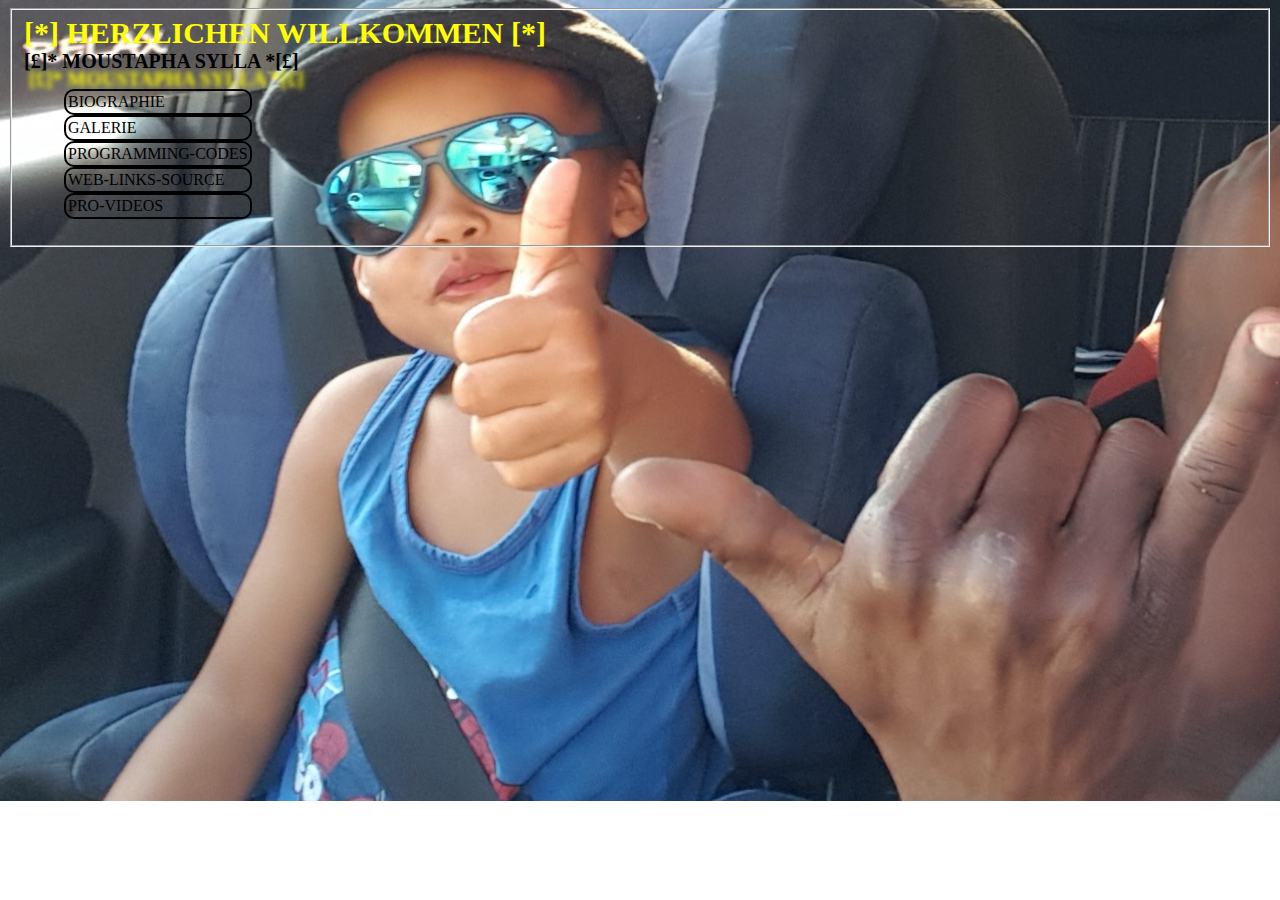
==== index.html @ 80f9f0e3 "Update index.html" ====
<!doctype HTML>

<html>

  <head>
    <title>  MOUSTAPHA SYLLA  </title>
    <meta name="viewport" content="width=device-width, initial-scale=1; user-scalable=no">
    <meta http-equiv="viewport" content-type="text/plain" charset="utf-8">
    <link rel="https://ajax.googleapis.com/ajax/libs/jquery/3.4.0/jquery.min.js" />
    <link rel="stylesheet" type="text/css" href="index.css" >
    <link rel="stylesheet" type="text/css" href="https://cdnjscloudflare.com/ajax/libs//font-awesome/4.7.0/css.awesome.min.js">
    <script src="query.min.js"></script>
    <script src="index.js"></script>
  </head>
  <!--  DEBUT DU BODY -->

  <body id="bdy">
<fieldset id="fldCont">

   <b class="t-h4">[*] HERZLICHEN WILLKOMMEN [*]</b><br>
   <b class="dev-nom">[£]* MOUSTAPHA SYLLA *[£]</b>
 
<div id="nav0">
 <ul>
  <li>BIOGRAPHIE</li>
  <li>GALERIE</li>
  <li>PROGRAMMING-CODES</li>
  <li>WEB-LINKS-SOURCE</li>
  <li>PRO-VIDEOS</li>
 </ul>
</div>
</fieldset>
<BR>

<div id="vidO">
  <img src="" />
</div>
  </body>
</html>
---- index.css ----
/* 3040 x 1440 */
/* @media for mobile version */
@media only screen and (orientation: portrait)
{
   body {
      background-image   : url("kayden.jpg");
      background-repeat: no-repeat;
   }
   
   .t-h4 {
    font-size: 18px;
    float: left
    color: red;
    text-shadow: 5px 10px 5px black;
   }
   
   #nav0 ul {
    float: left;
    margin-left: -10%;
   }

   #nav0 ul li{
    overflow: hidden;
    padding: 1px;
  border: solid 2px;
  border-radius: 8px;
  background-color: black;
  color: yellow;
  text-align: center;
  
   }

}

/* -------------------- */

@media only screen and (orientation: landscape)
{
   body {
      background-image   : url("kayd.jpg");
      background-repeat: no-repeat;
      background-position: left;
   }
   
   
   .t-h4 {
     font-size: 30px; color: yellow;
     text-align: center;
   }
   .dev-nom {
     font-size: 20px;
     text-shadow: 5px 18px 5px yellow;
   }

   #nav0 ul {
    float: left;
   }

   #nav0 ul li{
    overflow: hidden;
    padding: 2px;
  border: solid 2px;
    border-radius: 10px;
   }

}
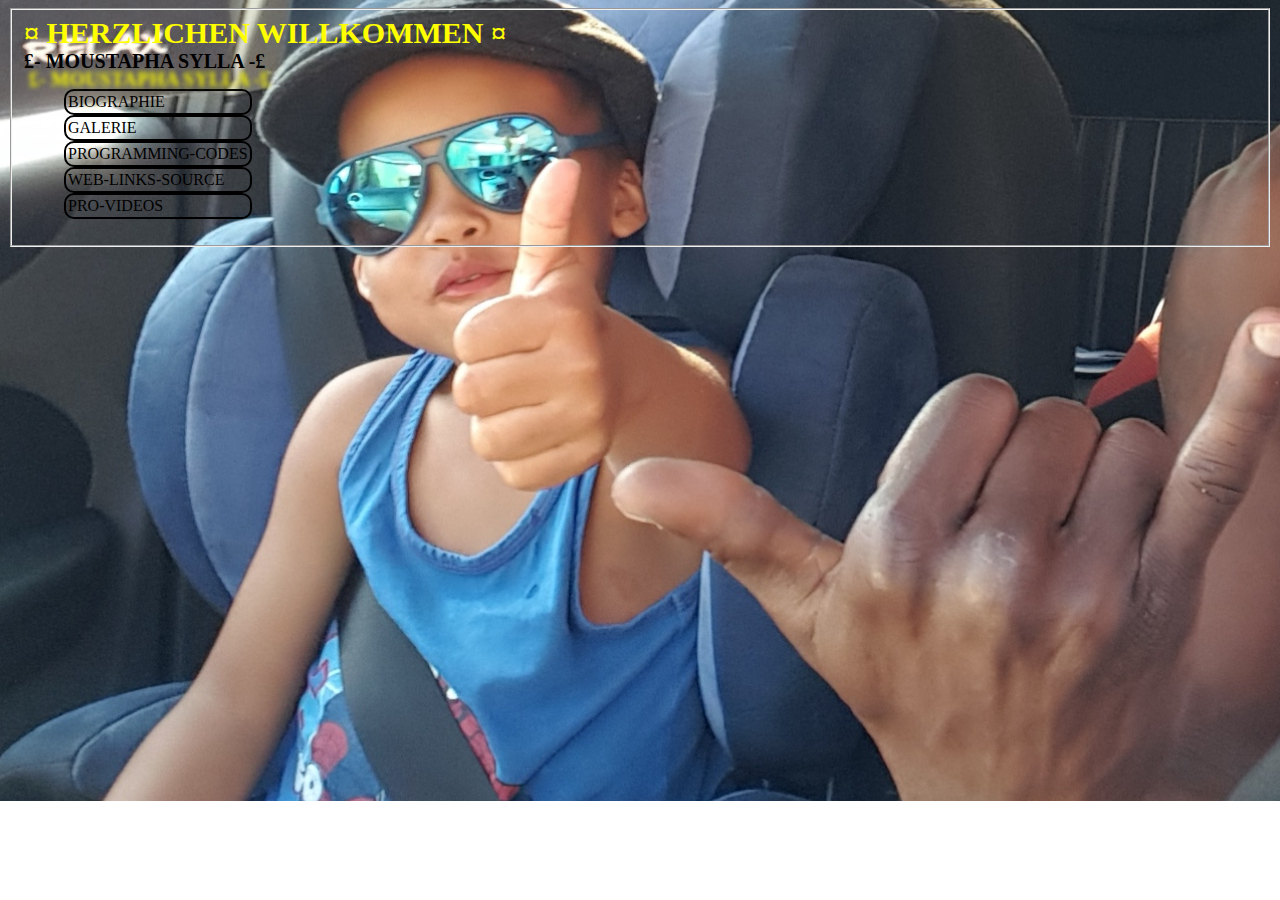
==== commit 08861885: "Update index.html" ====
--- a/index.html
+++ b/index.html
@@ -17,8 +17,8 @@
   <body id="bdy">
 <fieldset id="fldCont">
 
-   <b class="t-h4">[*] HERZLICHEN WILLKOMMEN [*]</b><br>
-   <b class="dev-nom">[£]* MOUSTAPHA SYLLA *[£]</b>
+   <b class="t-h4">¤ HERZLICHEN WILLKOMMEN ¤</b><br>
+   <b class="dev-nom">£- MOUSTAPHA SYLLA -£</b>
  
 <div id="nav0">
  <ul>
--- a/index.css
+++ b/index.css
@@ -9,9 +9,9 @@
    
    .t-h4 {
     font-size: 18px;
-    float: left
+    text-align: left;
     color: red;
-    text-shadow: 5px 10px 5px black;
+    text-shadow: 3px 9px 3px green;
    }
    
    #nav0 ul {
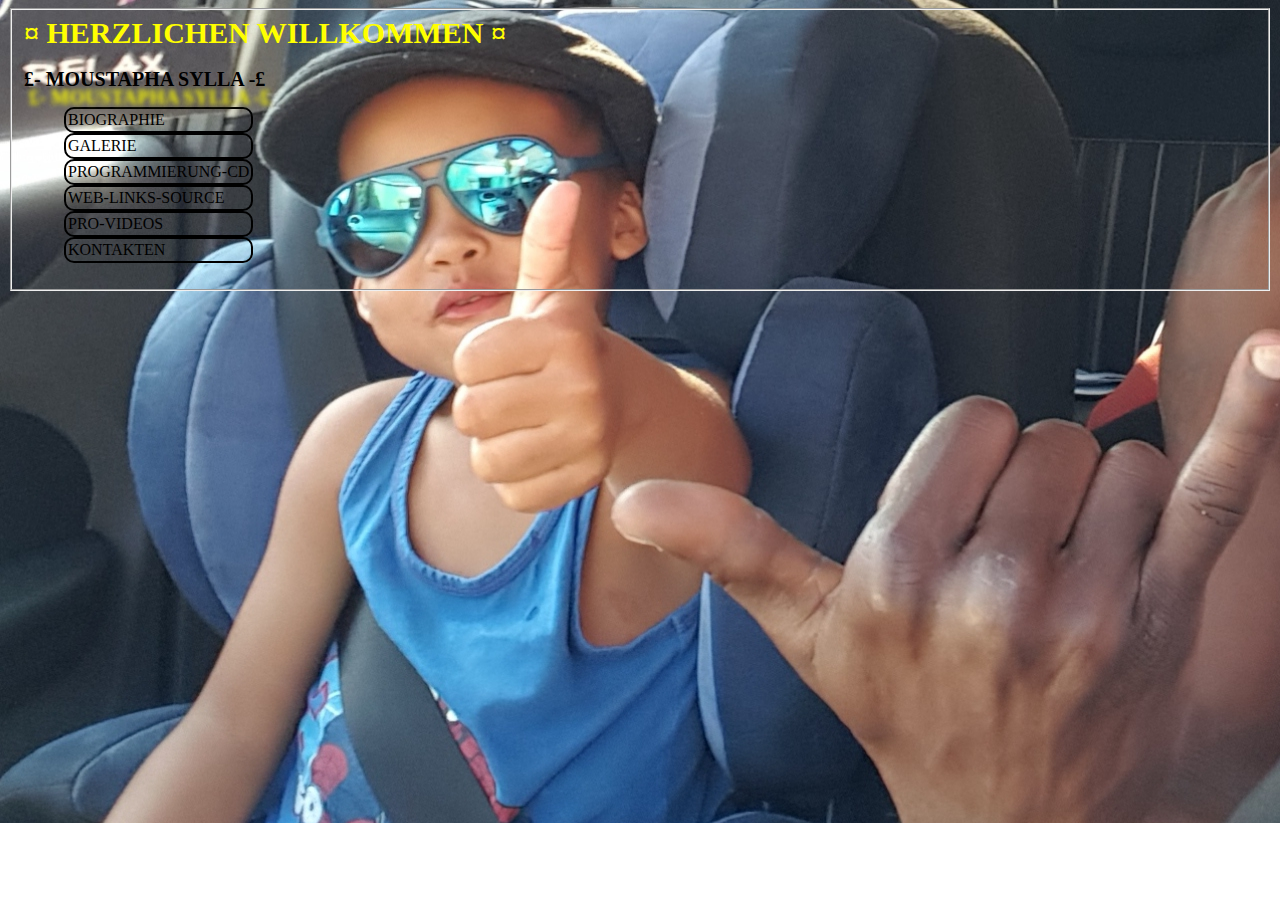
==== commit 8bdc6c34: "Update index.html" ====
--- a/index.html
+++ b/index.html
@@ -17,23 +17,24 @@
   <body id="bdy">
 <fieldset id="fldCont">
 
-   <b class="t-h4">¤ HERZLICHEN WILLKOMMEN ¤</b><br>
+   <b class="t-h4">¤ HERZLICHEN WILLKOMMEN ¤</b><br><br>
    <b class="dev-nom">£- MOUSTAPHA SYLLA -£</b>
  
 <div id="nav0">
  <ul>
   <li>BIOGRAPHIE</li>
   <li>GALERIE</li>
-  <li>PROGRAMMING-CODES</li>
+  <li>PROGRAMMIERUNG-CD</li>
   <li>WEB-LINKS-SOURCE</li>
   <li>PRO-VIDEOS</li>
+  <li>KONTAKTEN</li>
  </ul>
 </div>
 </fieldset>
 <BR>
 
-<div id="vidO">
-  <img src="" />
+<div id="imgs">
+ <img scr="" />
 </div>
   </body>
 </html>
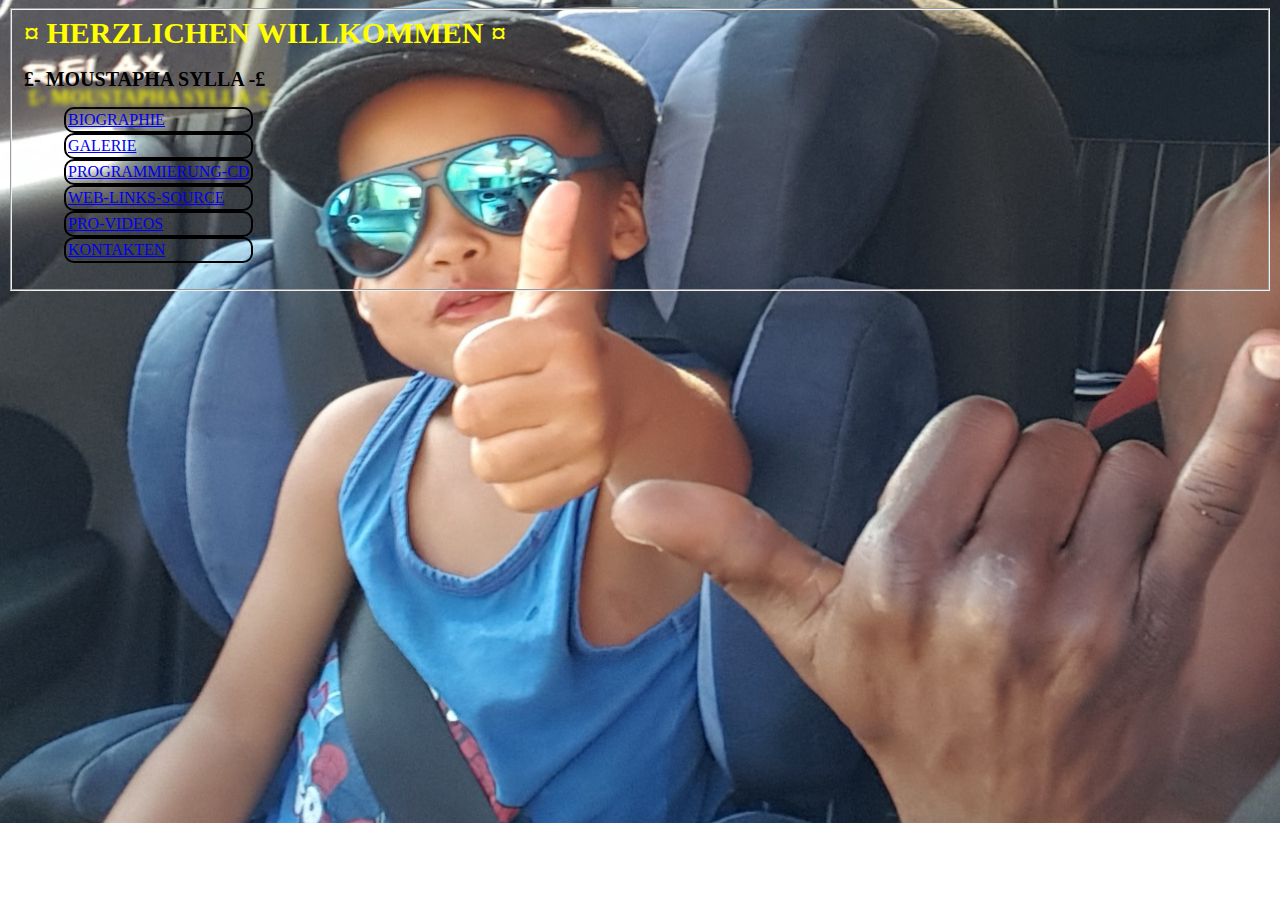
==== commit e7b1aa7d: "Update index.html" ====
--- a/index.html
+++ b/index.html
@@ -22,12 +22,12 @@
  
 <div id="nav0">
  <ul>
-  <li>BIOGRAPHIE</li>
-  <li>GALERIE</li>
-  <li>PROGRAMMIERUNG-CD</li>
-  <li>WEB-LINKS-SOURCE</li>
-  <li>PRO-VIDEOS</li>
-  <li>KONTAKTEN</li>
+  <li><a href="#">BIOGRAPHIE</a></li>
+  <li><a href="#">GALERIE</a></li>
+  <li><a href="#">PROGRAMMIERUNG-CD</a></li>
+  <li><a href="#">WEB-LINKS-SOURCE</a></li>
+  <li><a href="#">PRO-VIDEOS</a></li>
+  <li><a href="#">KONTAKTEN</a></li>
  </ul>
 </div>
 </fieldset>
--- a/index.css
+++ b/index.css
@@ -10,13 +10,16 @@
    .t-h4 {
     font-size: 18px;
     text-align: left;
-    color: red;
-    text-shadow: 3px 9px 3px green;
+    color: black;
+    text-shadow: 1px 5px 1px red;
    }
    
+   #nav0 {
+    margin-left: -16%;
+   }
+
    #nav0 ul {
     float: left;
-    margin-left: -10%;
    }
 
    #nav0 ul li{
@@ -28,6 +31,11 @@
   color: yellow;
   text-align: center;
   
+   }
+
+   #nav0 li: hover{
+    background-color: white;
+    color: black;
    }
 
 }
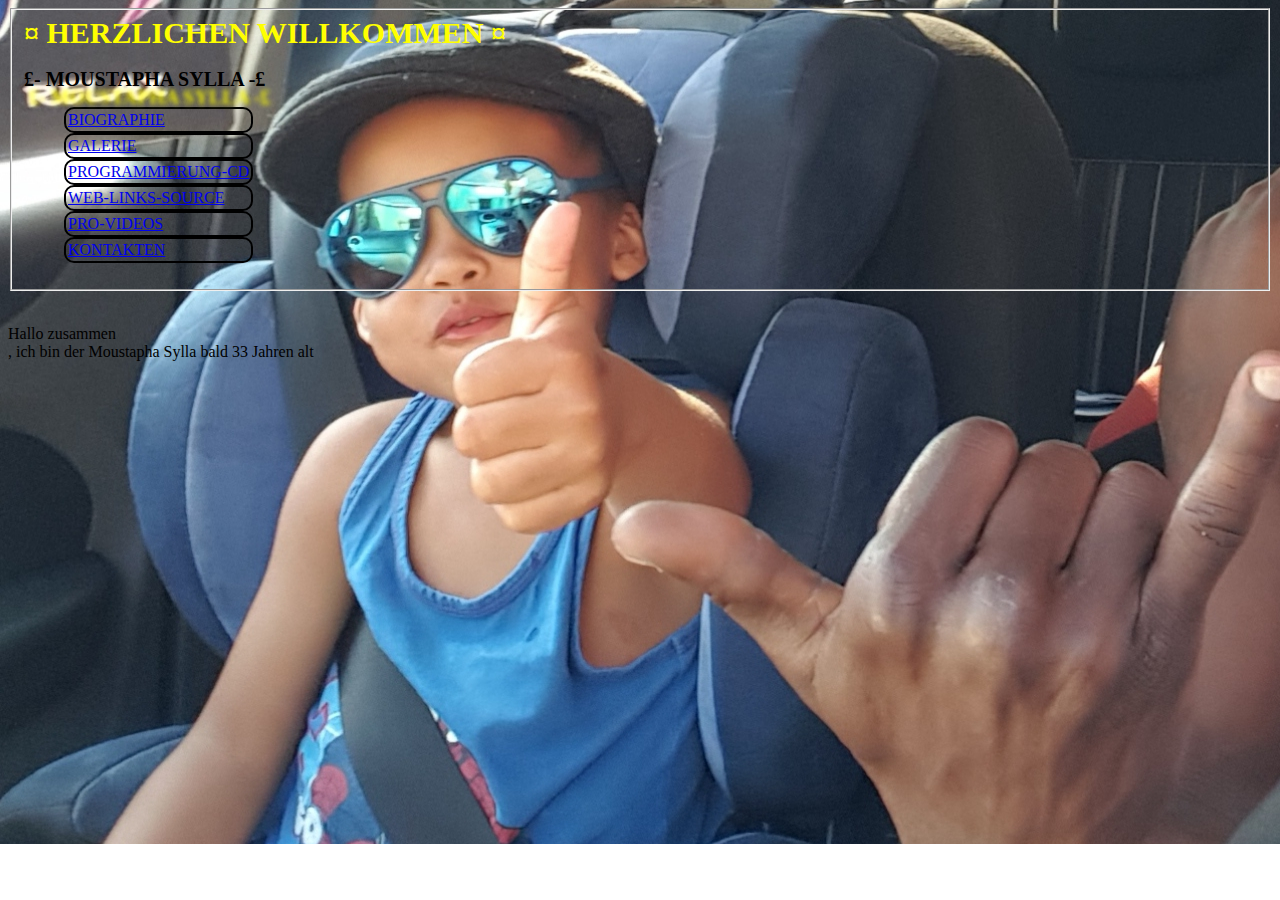
==== commit 6eb13da8: "Update index.html" ====
--- a/index.html
+++ b/index.html
@@ -33,8 +33,11 @@
 </fieldset>
 <BR>
 
-<div id="imgs">
- <img scr="" />
+<div id="preS">
+ <p>
+Hallo zusammen <br>,
+ich bin der Moustapha Sylla bald 33 Jahren alt 
+ </p>
 </div>
   </body>
 </html>
--- a/index.css
+++ b/index.css
@@ -5,6 +5,7 @@
    body {
       background-image   : url("kayden.jpg");
       background-repeat: no-repeat;
+      display: block;
    }
    
    .t-h4 {
@@ -27,15 +28,24 @@
     padding: 1px;
   border: solid 2px;
   border-radius: 8px;
+  border-color: yellow;
   background-color: black;
-  color: yellow;
   text-align: center;
-  
    }
 
-   #nav0 li: hover{
+   #nav0 a {
+    color: yellow;
+    text-decoration: none;
+   }
+
+   #nav0 li:hover {
     background-color: white;
-    color: black;
+    border-color: red;
+   }
+   
+   #nav0 a:hover {
+     color: red;
+     
    }
 
 }
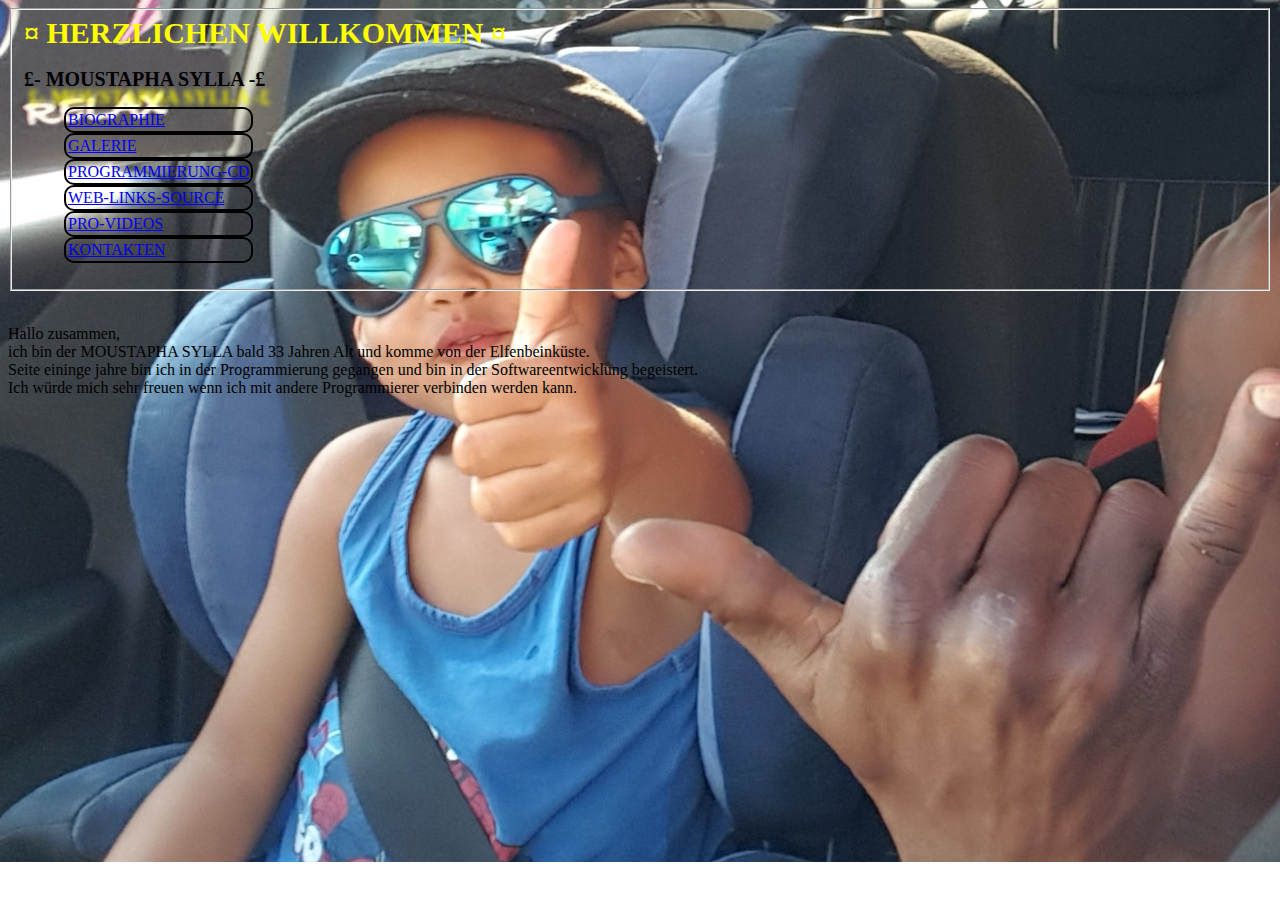
==== commit 13881362: "Update index.html" ====
--- a/index.html
+++ b/index.html
@@ -35,9 +35,12 @@
 
 <div id="preS">
  <p>
-Hallo zusammen <br>,
-ich bin der Moustapha Sylla bald 33 Jahren alt 
+Hallo zusammen, <br>
+ich bin der MOUSTAPHA SYLLA bald 33 Jahren Alt und komme von der Elfenbeinküste.<br>
+Seite eininge jahre bin ich in der Programmierung gegangen und bin in der Softwareentwicklung begeistert.<br>
+Ich würde mich sehr freuen wenn ich mit andere Programmierer verbinden werden kann.
  </p>
 </div>
+  
   </body>
 </html>
--- a/index.css
+++ b/index.css
@@ -52,7 +52,8 @@
 
 /* -------------------- */
 
-@media only screen and (orientation: landscape)
+@media only screen 
+   and (orientation: landscape) and (min-width: 70px)
 {
    body {
       background-image   : url("kayd.jpg");
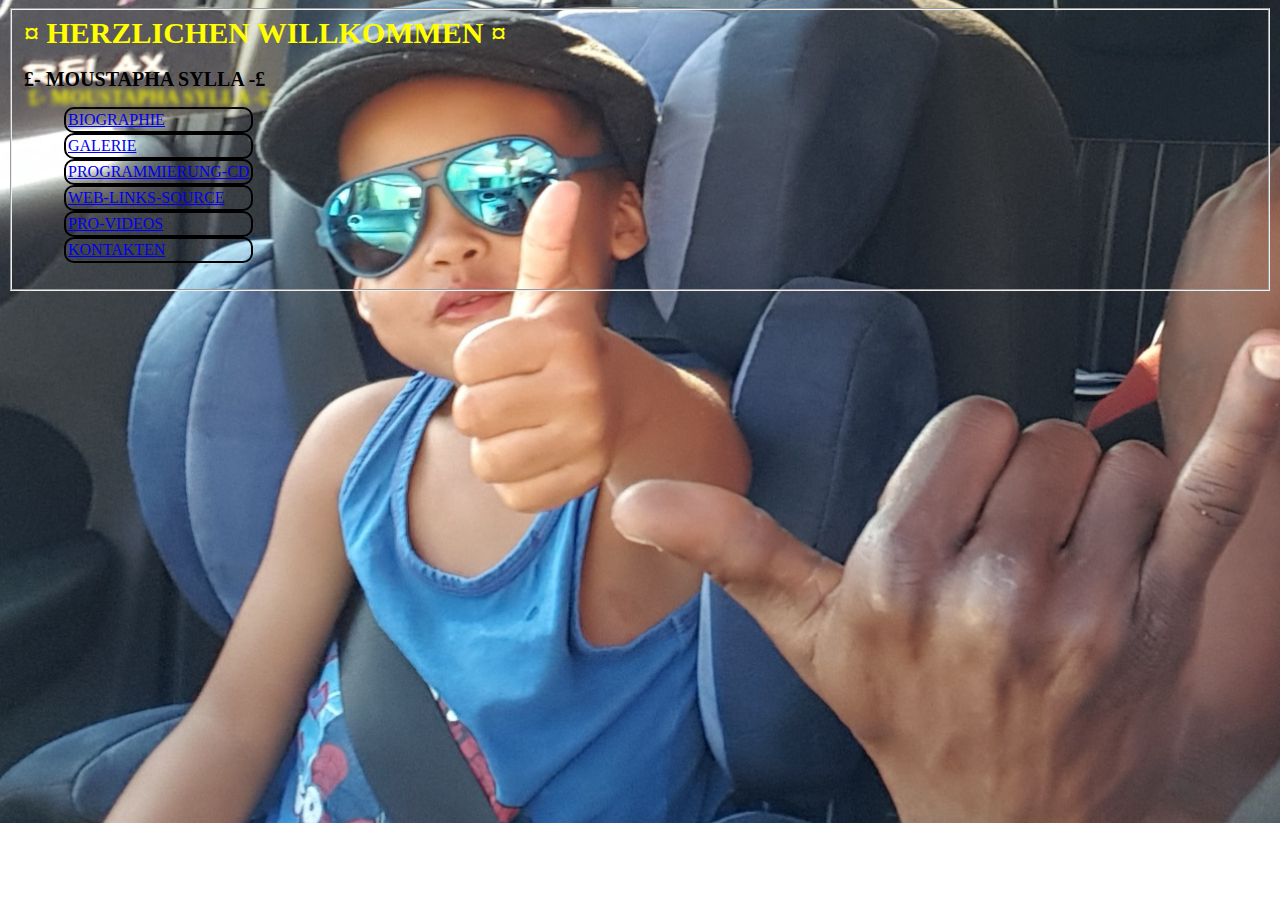
==== commit f6b25010: "Update index.html" ====
--- a/index.html
+++ b/index.html
@@ -34,12 +34,7 @@
 <BR>
 
 <div id="preS">
- <p>
-Hallo zusammen, <br>
-ich bin der MOUSTAPHA SYLLA bald 33 Jahren Alt und komme von der Elfenbeinküste.<br>
-Seite eininge jahre bin ich in der Programmierung gegangen und bin in der Softwareentwicklung begeistert.<br>
-Ich würde mich sehr freuen wenn ich mit andere Programmierer verbinden werden kann.
- </p>
+  <img sc="" >
 </div>
   
   </body>
--- a/index.css
+++ b/index.css
@@ -9,51 +9,53 @@
    }
    
    .t-h4 {
-    font-size: 18px;
-    text-align: left;
-    color: black;
-    text-shadow: 1px 5px 1px red;
+      font-size: 18px;
+      text-align: left;
+      color: black;
+      text-shadow: 1px 5px 1px red;
    }
    
    #nav0 {
-    margin-left: -16%;
+      margin-left: -16%;
    }
 
    #nav0 ul {
-    float: left;
+      float: left;
    }
 
    #nav0 ul li{
-    overflow: hidden;
-    padding: 1px;
-  border: solid 2px;
-  border-radius: 8px;
-  border-color: yellow;
-  background-color: black;
-  text-align: center;
+      overflow: hidden;
+      padding: 1px;
+      border: solid 2px;
+      border-radius: 8px;
+      border-color: yellow;
+      background-color: black;
+      text-align: center;
    }
 
    #nav0 a {
-    color: yellow;
-    text-decoration: none;
+      color: yellow;
+      text-decoration: none;
    }
 
    #nav0 li:hover {
-    background-color: white;
-    border-color: red;
+      background-color: white;
+      border-color: red;
    }
    
    #nav0 a:hover {
-     color: red;
-     
+       color: red;  
    }
-
+   
+   #preS p {
+      color: white; border: solid 1px; border-color: red;
+   }
+   
 }
 
 /* -------------------- */
 
-@media only screen 
-   and (orientation: landscape) and (min-width: 70px)
+@media only screen and (orientation: landscape)
 {
    body {
       background-image   : url("kayd.jpg");
@@ -78,7 +80,7 @@
    #nav0 ul li{
     overflow: hidden;
     padding: 2px;
-  border: solid 2px;
+    border: solid 2px;
     border-radius: 10px;
    }
 
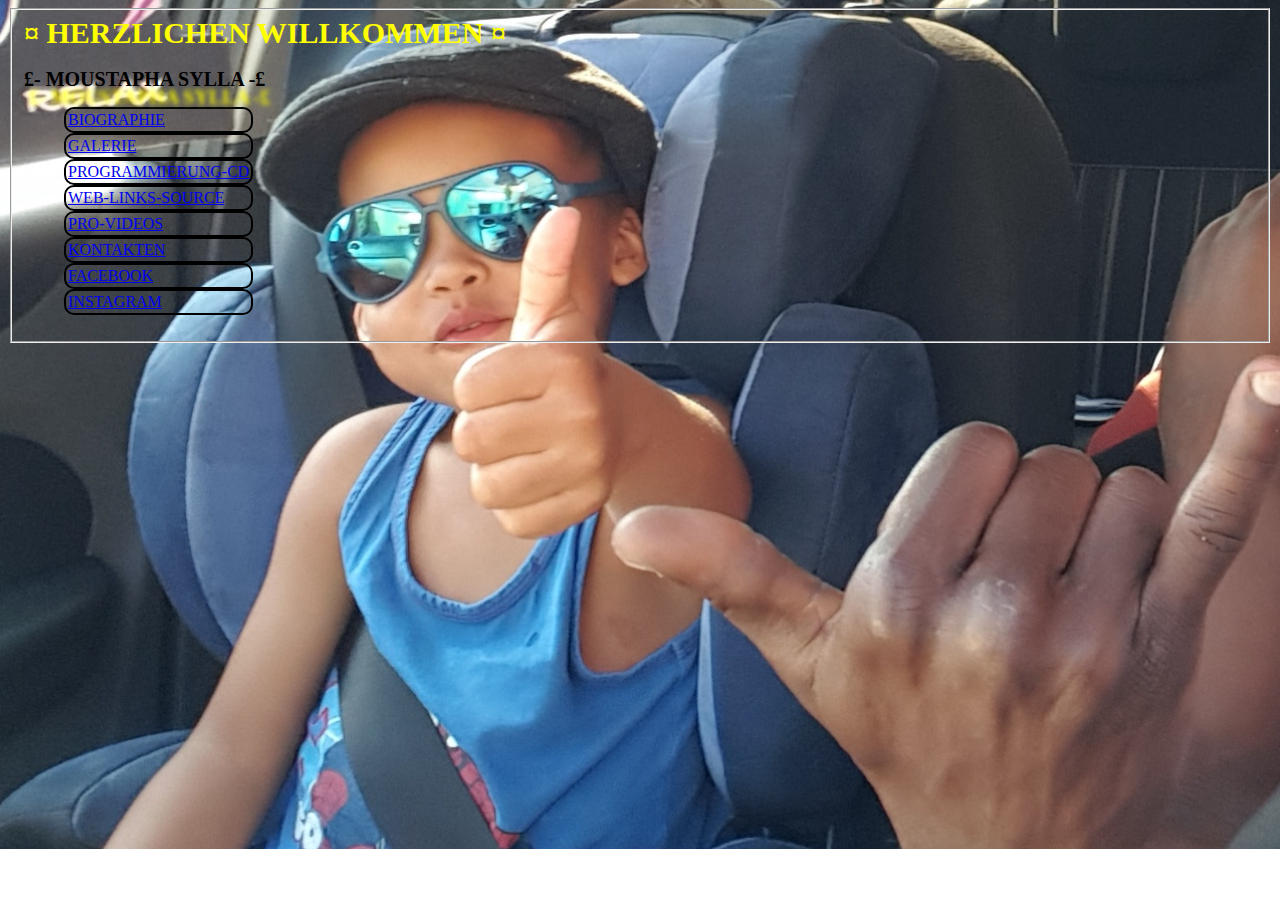
==== commit fab77031: "Update index.html" ====
--- a/index.html
+++ b/index.html
@@ -22,12 +22,14 @@
  
 <div id="nav0">
  <ul>
-  <li><a href="#">BIOGRAPHIE</a></li>
-  <li><a href="#">GALERIE</a></li>
-  <li><a href="#">PROGRAMMIERUNG-CD</a></li>
-  <li><a href="#">WEB-LINKS-SOURCE</a></li>
-  <li><a href="#">PRO-VIDEOS</a></li>
-  <li><a href="#">KONTAKTEN</a></li>
+    <li><a href="#">BIOGRAPHIE</a></li>
+    <li><a href="#">GALERIE</a></li>
+    <li><a href="#">PROGRAMMIERUNG-CD</a></li>
+    <li><a href="#">WEB-LINKS-SOURCE</a></li>
+    <li><a href="#">PRO-VIDEOS</a></li>
+    <li><a href="#">KONTAKTEN</a></li>
+    <li><a href="https://www.facebook.com">FACEBOOK</a></li>
+    <li><a href="#">INSTAGRAM</a></li>
  </ul>
 </div>
 </fieldset>
